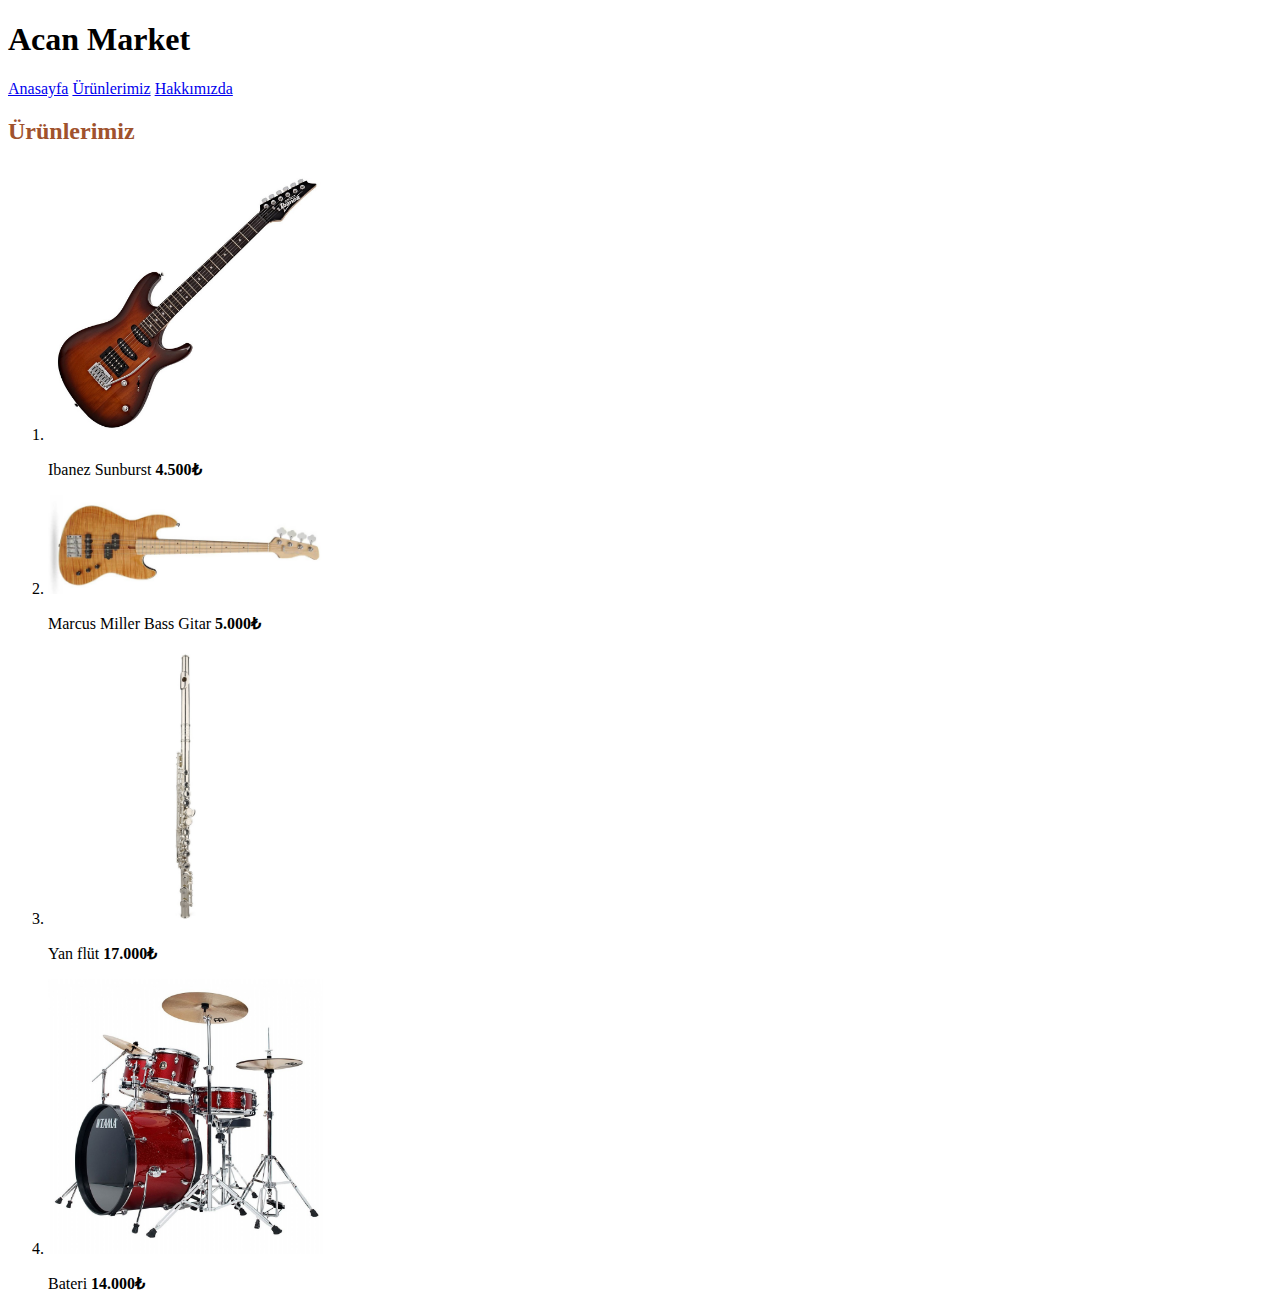
==== ürünlerimiz.html @ 4036b540 "Sekmeler eklendi, geriye hakkımızda kaldı" ====
<!DOCTYPE html>
<html lang="en">
<head>
    <meta charset="UTF-8">
    <meta http-equiv="X-UA-Compatible" content="IE=edge">
    <meta name="viewport" content="width=device-width, initial-scale=1.0">
    <title>Ürünlerimiz</title>
</head>
<body>
    <h1>Acan Market</h1>
    <a href="index.html">Anasayfa</a>   <a href="ürünlerimiz.html">Ürünlerimiz</a>   <a href="hakkımızda.html">Hakkımızda</a>
    <h2 style="color:sienna ;">Ürünlerimiz</h2>

<ol>
<li>
    <img width="275" src="images/Ibanez.IbanezGSA60.BSBrownSunburst2799.jpg" alt="Ibanez Elektro gitar">
    <p>Ibanez Sunburst <b>4.500₺</b></p>
</li>
<li>
<img width="275" src="images/MarcusMillerBySire.MarcusMillerBySireU5Alder4.Naturel57410.jpg" alt="Marcus Millet Bass Gitar">
<p>Marcus Miller Bass Gitar <b>5.000₺</b></p>
</li>
<li>
    <img width="275" src="images/9973396766770.jpg" alt="Yan flüt">
    <p>Yan flüt <b>17.000₺</b></p>
</li>
<li>
<img width="275" src="images/thmb_900x900_Tama.TamaRM52KH6RhythmMate41385.jpg" alt="Bateri">
<p>Bateri <b>14.000₺</b></p>
</li>

</ol>








</body>
</html>
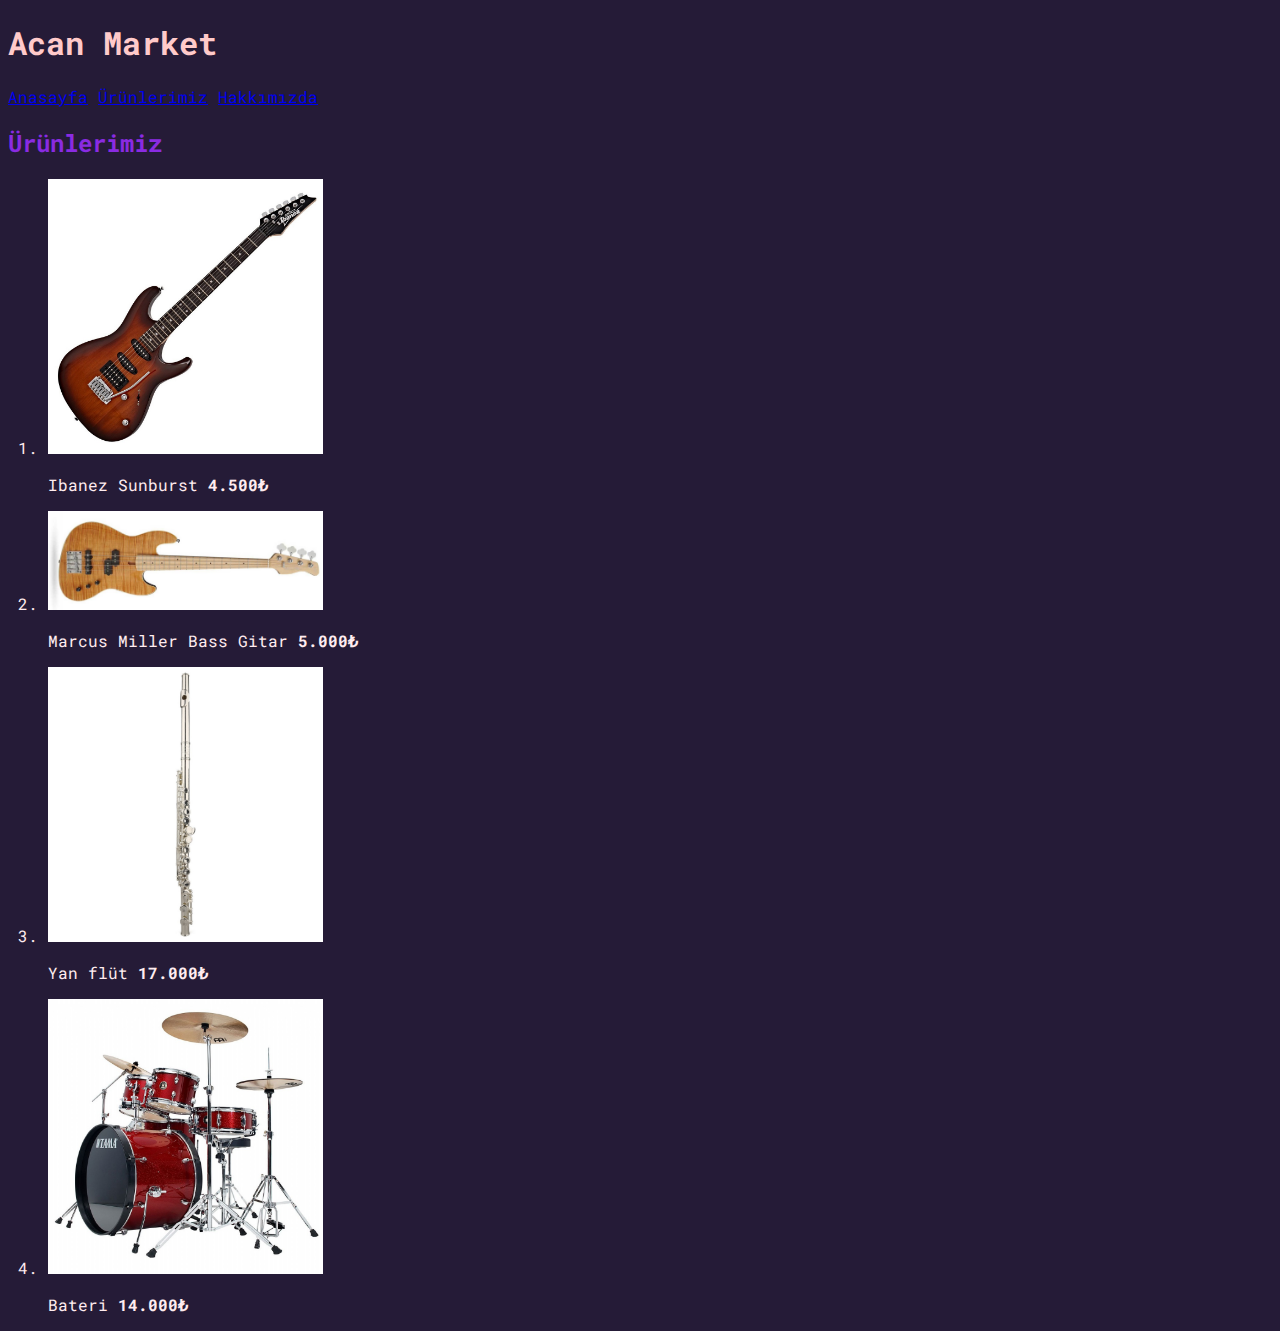
==== commit 7d3493b0: "Proje bitti" ====
--- a/ürünlerimiz.html
+++ b/ürünlerimiz.html
@@ -5,11 +5,15 @@
     <meta http-equiv="X-UA-Compatible" content="IE=edge">
     <meta name="viewport" content="width=device-width, initial-scale=1.0">
     <title>Ürünlerimiz</title>
+    <link rel="stylesheet" href="css/acan.css">
+    <link rel="preconnect" href="https://fonts.googleapis.com">
+    <link rel="preconnect" href="https://fonts.gstatic.com" crossorigin>
+    <link href="https://fonts.googleapis.com/css2?family=Roboto+Mono:wght@200&display=swap" rel="stylesheet">
 </head>
 <body>
     <h1>Acan Market</h1>
     <a href="index.html">Anasayfa</a>   <a href="ürünlerimiz.html">Ürünlerimiz</a>   <a href="hakkımızda.html">Hakkımızda</a>
-    <h2 style="color:sienna ;">Ürünlerimiz</h2>
+    <h2 style="color:blueviolet ;">Ürünlerimiz</h2>
 
 <ol>
 <li>
--- a/css/acan.css
+++ b/css/acan.css
@@ -0,0 +1,26 @@
+body {
+    background-color: rgb(37, 27, 55);
+    font-family: 'Roboto Mono', monospace;
+
+}
+    
+h1{
+    color: rgb(255, 202, 202)
+
+}
+
+p{
+    color: rgb(255, 236, 239)
+}
+
+h2 {
+    color:rgb(55, 41, 72)
+}
+
+ol {
+    color: rgb(255, 236, 239)
+}
+
+li {
+    color: rgb(255, 236, 239)
+}